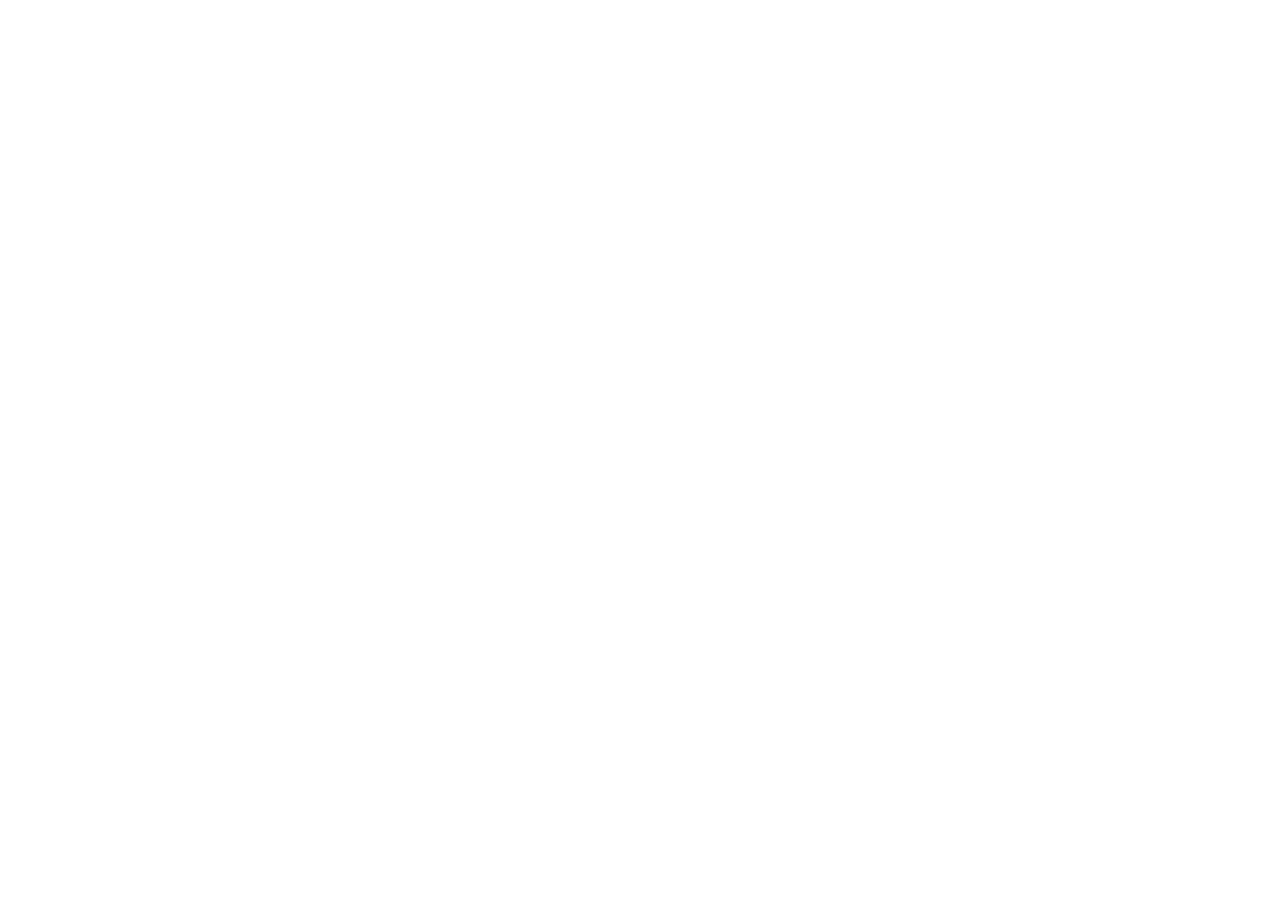
==== app/index.html @ 224516c4 "Refactor" ====
<!DOCTYPE html>
<html lang="en">
<head>
    <meta charset="UTF-8">
    <meta name="viewport" content="width=device-width, initial-scale=1.0">
    <meta http-equiv="X-UA-Compatible" content="ie=edge">
    <meta name="#Develope_By" content="#steven Opio">
    <title>Dom Manipulation</title>
    <link rel="stylesheet" href="style.css">
</head>
<body>
    <div class="App">
        <nav >
            <p>
                <!-- Nav Paragraph Tag -->
                
            </p>

        </nav>




    </div>
    
</body>

</html>
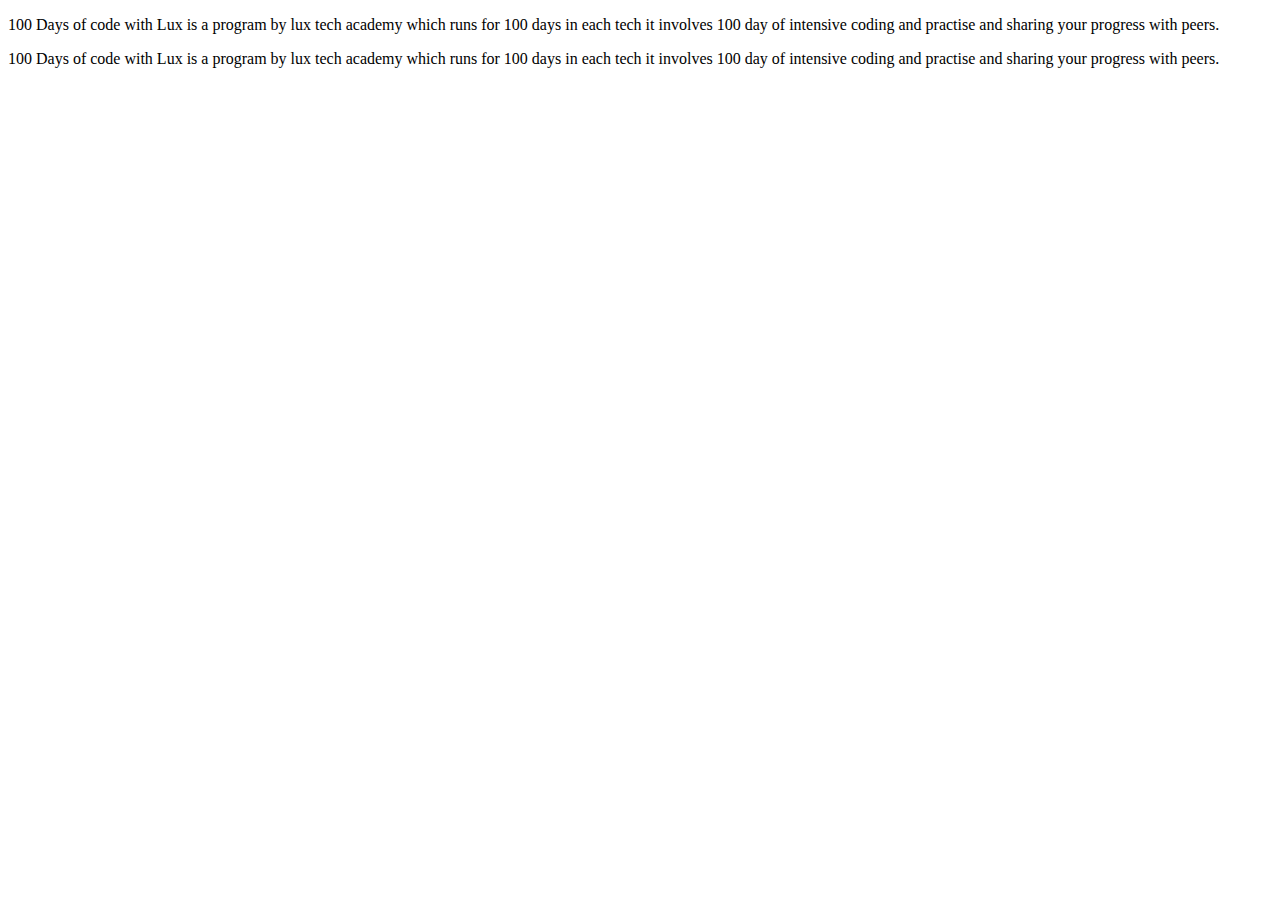
==== commit ec640bbe: "Update paragraph tags" ====
--- a/app/index.html
+++ b/app/index.html
@@ -13,16 +13,25 @@
         <nav >
             <p>
                 <!-- Nav Paragraph Tag -->
+                100 Days of code  with Lux is a program  by lux tech academy which runs for 100 days in each 
+                tech it involves 100 day of intensive coding and practise and sharing your progress with peers.
                 
             </p>
 
         </nav>
+        <!-- App Section -->
+        <section id="main">
+            <!-- Section Paragraph Tag -->
+            <p>
+                    100 Days of code  with Lux is a program  by lux tech academy which runs for 100 days in each
+                    tech it involves 100 day of intensive coding and practise and sharing your progress with peers.
+            </p>
 
-
-
+        </section>
 
     </div>
-    
+    <script type="text/javascript" src="app.js"></script>
 </body>
 
-</html>+</html>
+
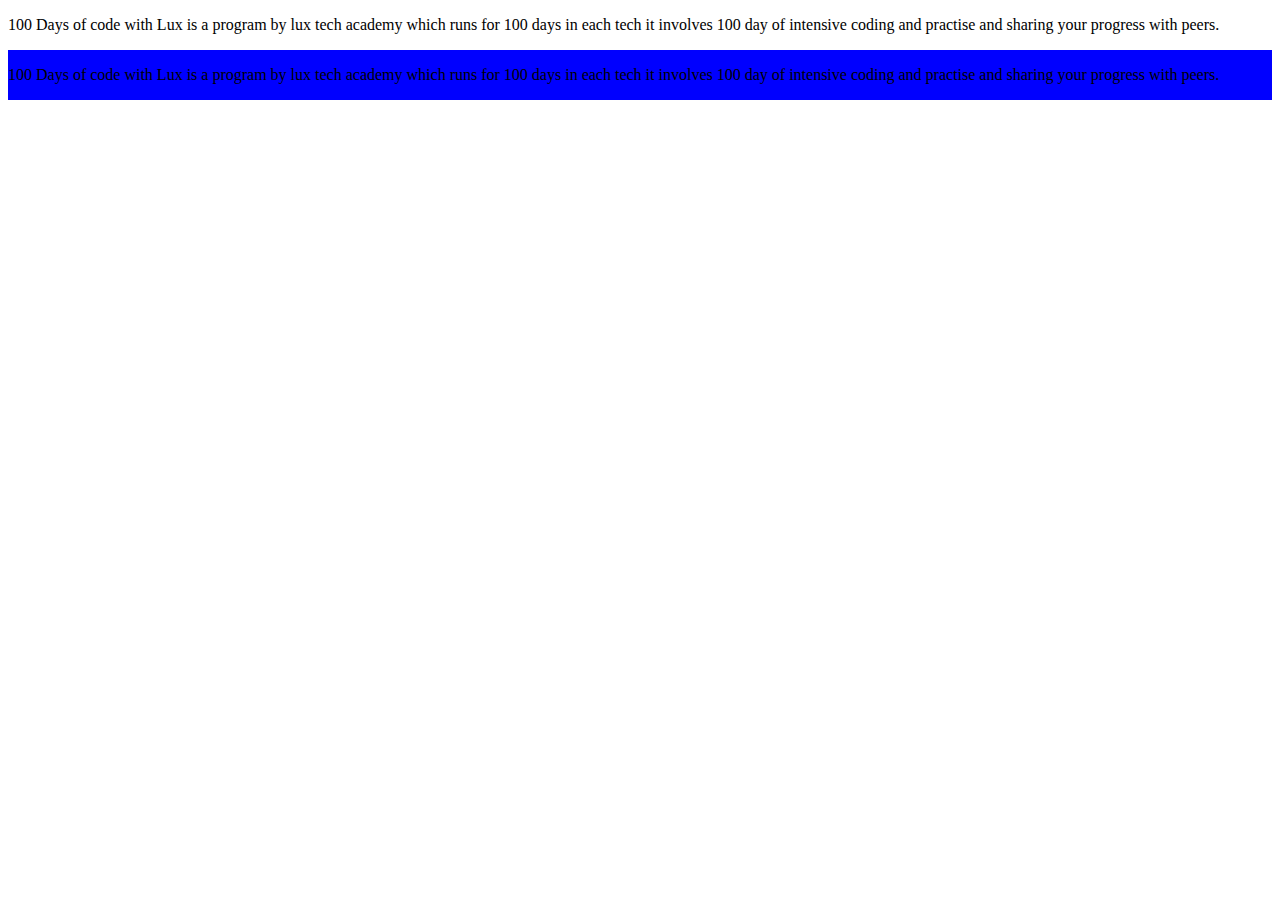
==== commit 03c3f16d: "Implement document style" ====
--- a/app/index.html
+++ b/app/index.html
@@ -6,7 +6,7 @@
     <meta http-equiv="X-UA-Compatible" content="ie=edge">
     <meta name="#Develope_By" content="#steven Opio">
     <title>Dom Manipulation</title>
-    <link rel="stylesheet" href="style.css">
+    <link rel="stylesheet" href="../style.css">
 </head>
 <body>
     <div class="App">
@@ -26,11 +26,15 @@
                     100 Days of code  with Lux is a program  by lux tech academy which runs for 100 days in each
                     tech it involves 100 day of intensive coding and practise and sharing your progress with peers.
             </p>
+            
+            
+        </section>
+        
 
-        </section>
+        </div>
 
     </div>
-    <script type="text/javascript" src="app.js"></script>
+    <script type="text/javascript" src="./app.js"></script>
 </body>
 
 </html>
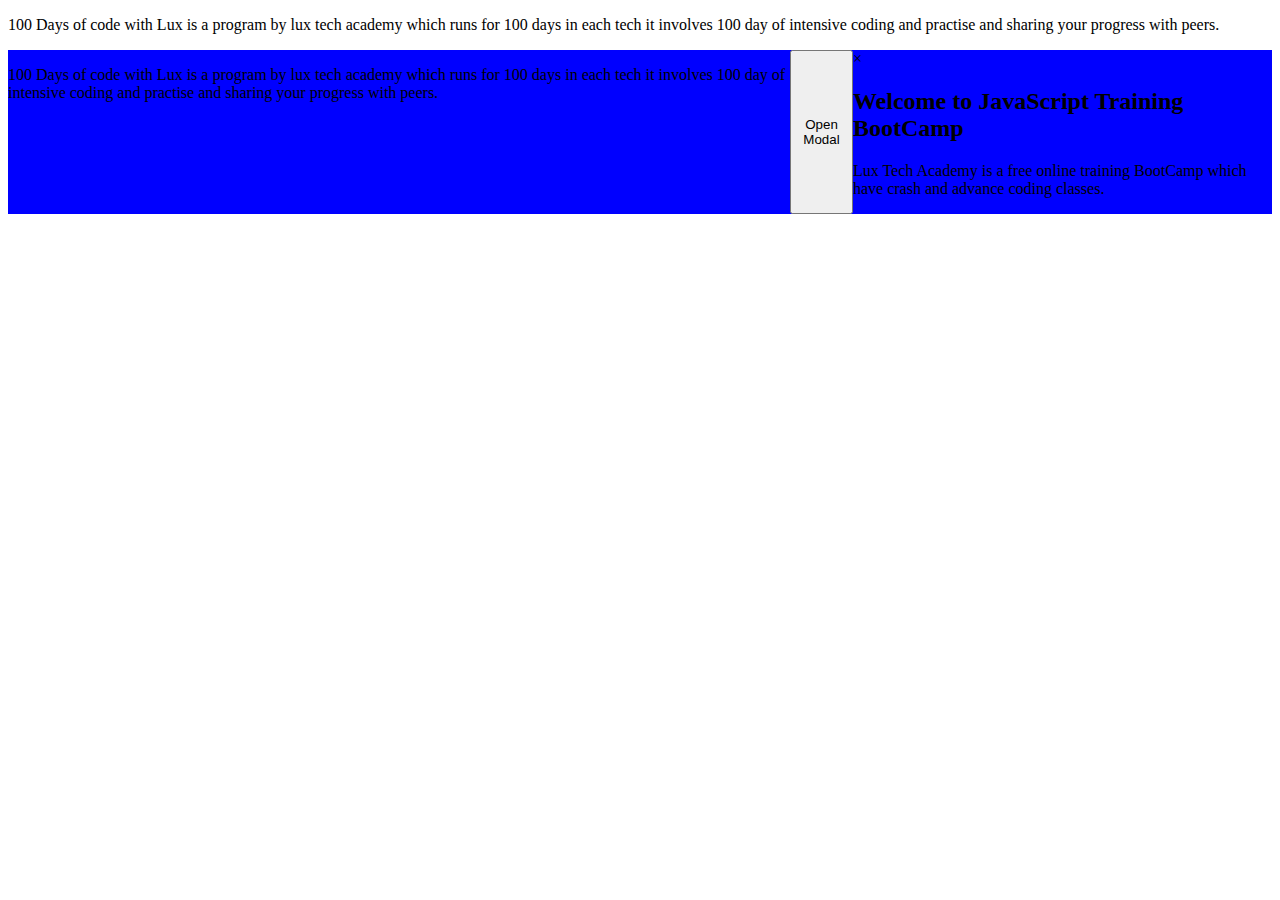
==== commit 46ad9a7f: "Add button element into Dom" ====
--- a/app/index.html
+++ b/app/index.html
@@ -27,7 +27,19 @@
                     tech it involves 100 day of intensive coding and practise and sharing your progress with peers.
             </p>
             
-            
+            <!-- Open The Btn Modal -->
+        <button id="BtnModal">Open Modal</button>
+
+        <!-- The Modal -->
+        <div id="myModal" class="modal">
+
+        <!-- Modal content -->
+        <div class="content">
+            <span class="close">&times;</span>
+            <h2>Welcome to JavaScript Training BootCamp</h2>
+            <p> Lux Tech Academy is a free online training BootCamp which have crash and advance
+                    coding classes.</p>
+        </div>
         </section>
         
 
